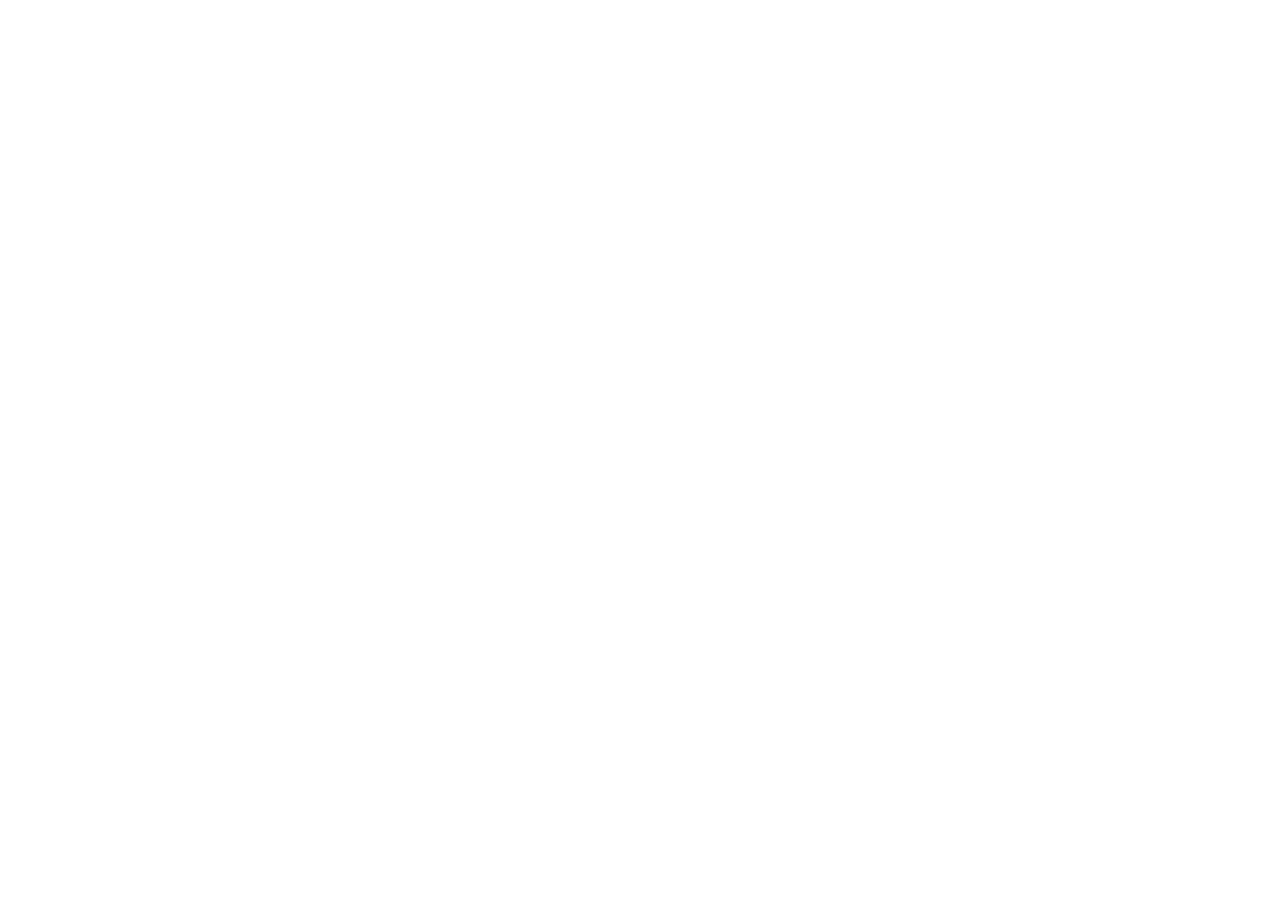
==== index.html @ aca512a8 "init2" ====
<!DOCTYPE html>
<html lang="en">
<head>
    <meta charset="UTF-8">
    <meta http-equiv="X-UA-Compatible" content="IE=edge">
    <meta name="viewport" content="width=device-width, initial-scale=1.0">
    <title>Document</title>
</head>
<body>
    
</body>
</html>
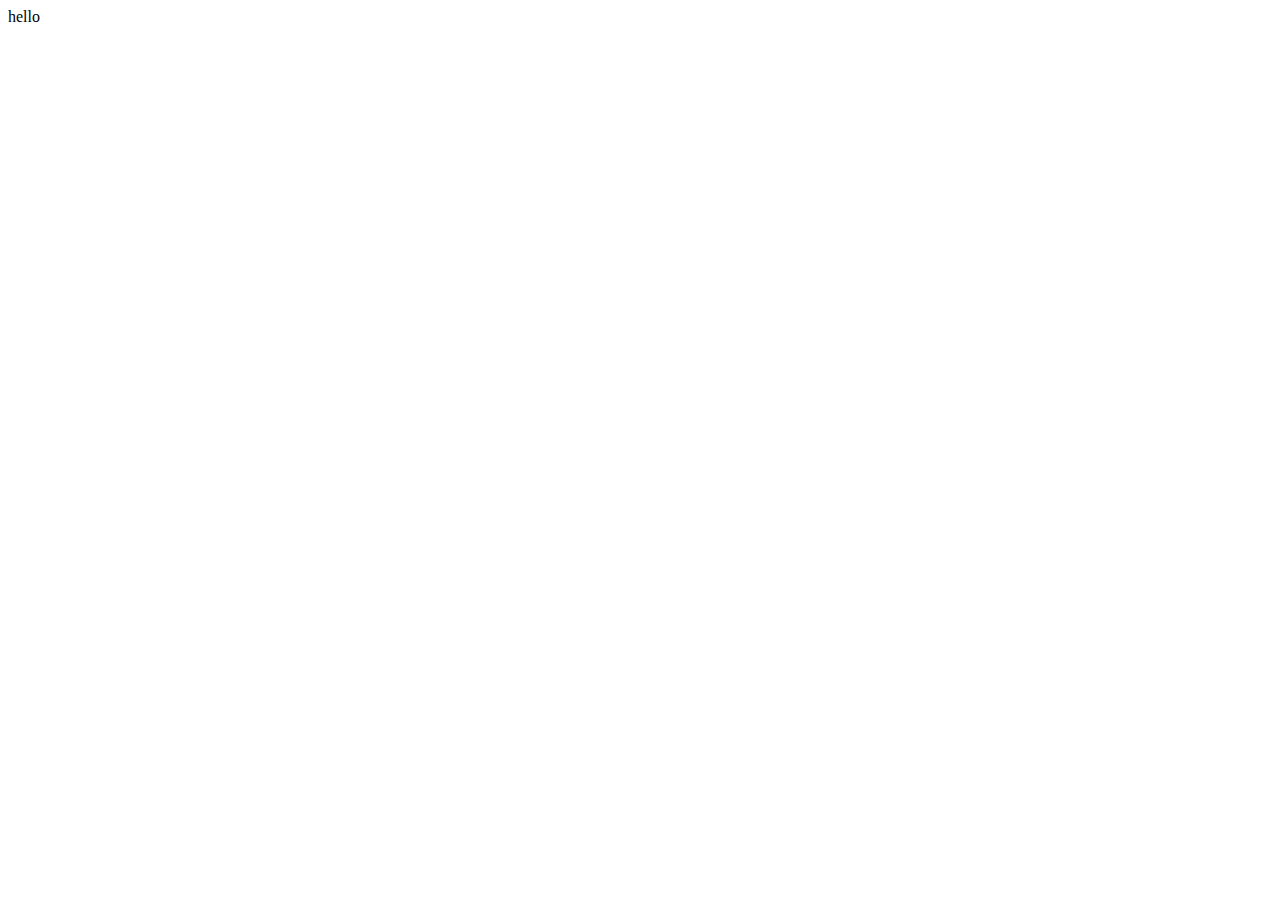
==== commit ef391bf0: "hello test" ====
--- a/index.html
+++ b/index.html
@@ -7,6 +7,6 @@
     <title>Document</title>
 </head>
 <body>
-    
+    hello
 </body>
 </html>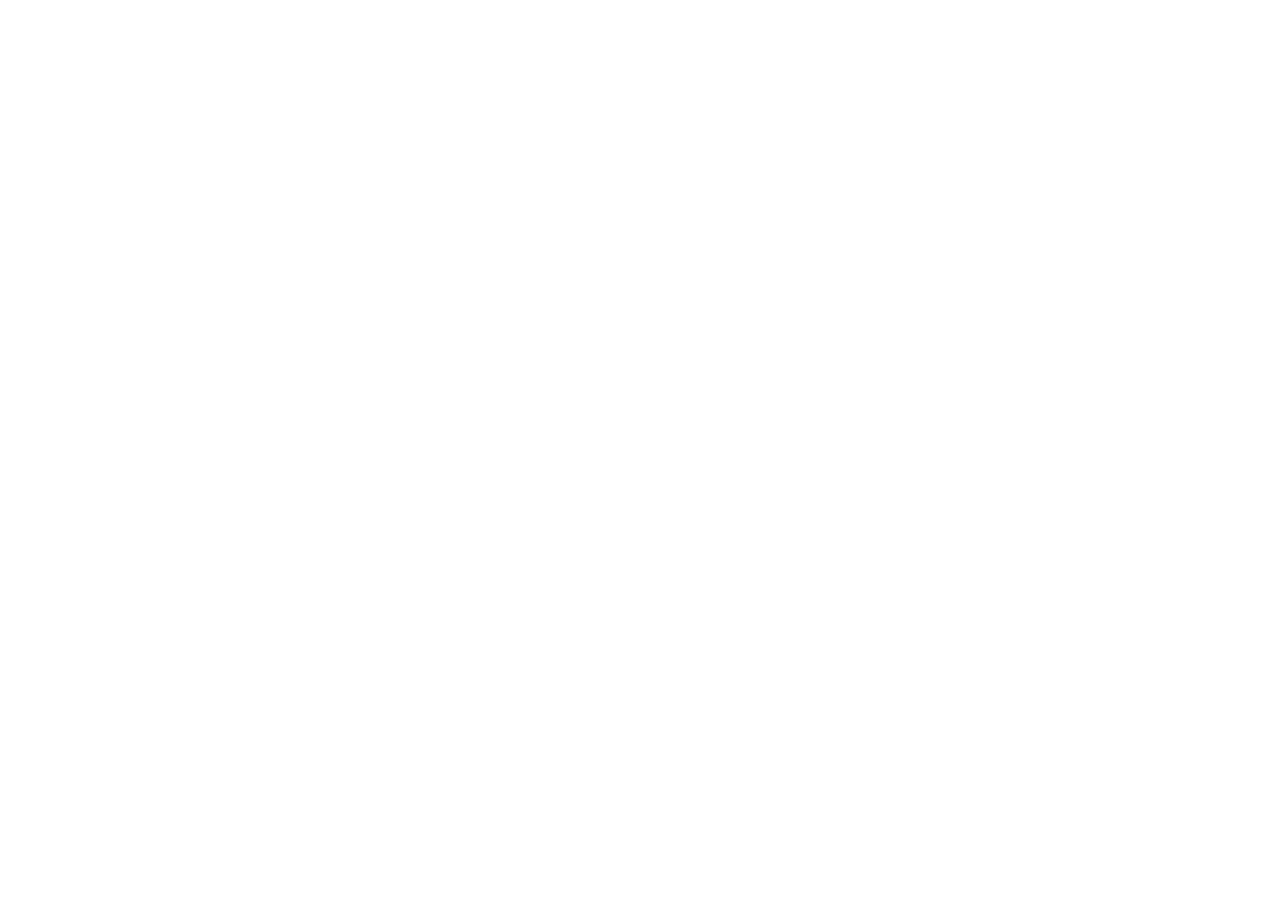
==== commit 46a944d7: "szkielet" ====
--- a/index.html
+++ b/index.html
@@ -4,9 +4,13 @@
     <meta charset="UTF-8">
     <meta http-equiv="X-UA-Compatible" content="IE=edge">
     <meta name="viewport" content="width=device-width, initial-scale=1.0">
-    <title>Document</title>
+    <link rel="stylesheet" href="style.css">
+    <script src="script.js"></script>
+    <title>LAJNUPY</title>
 </head>
 <body>
-    hello
+    <header></header>
+    <main></main>
+    <footer></footer>
 </body>
 </html>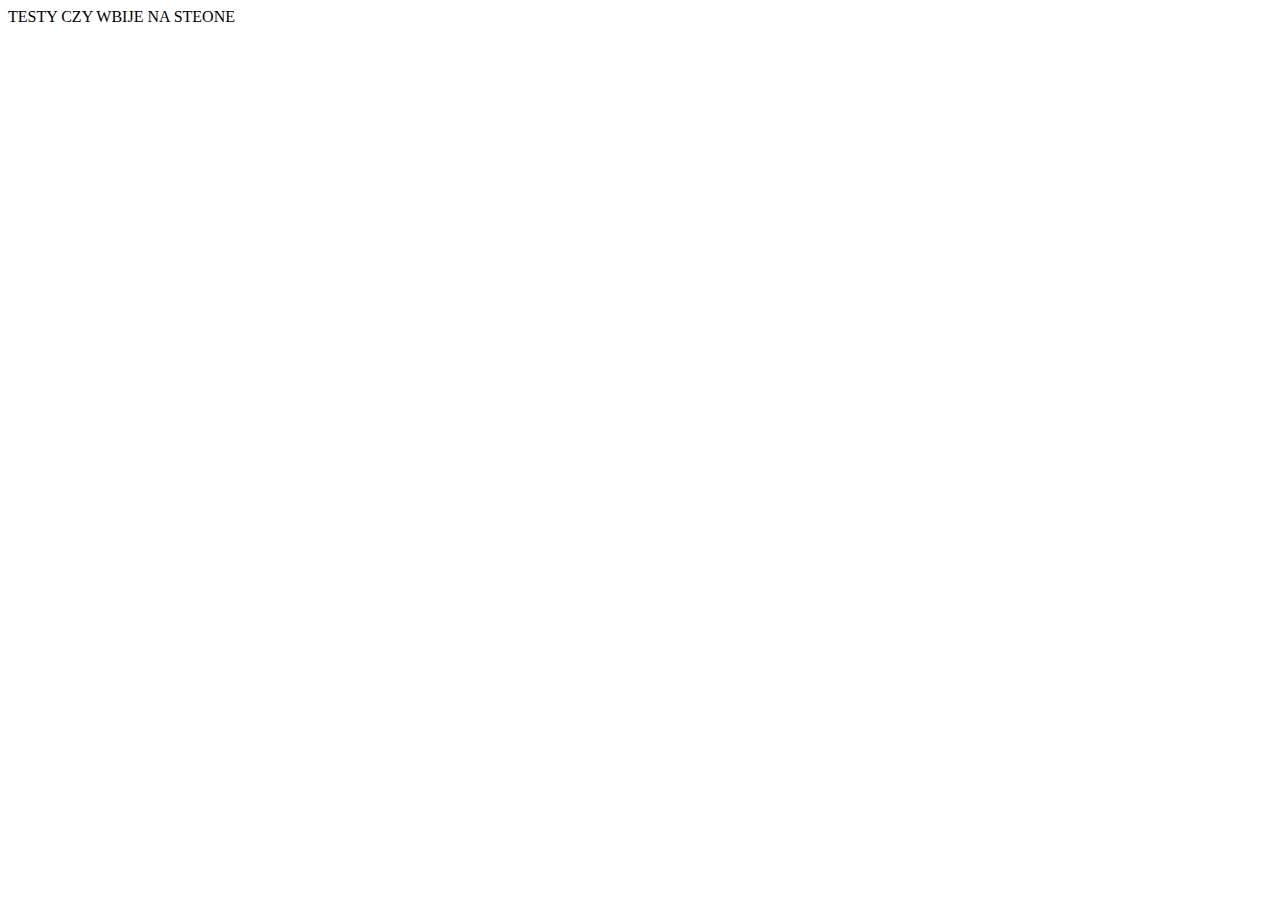
==== commit 097c3bdb: "hello" ====
--- a/index.html
+++ b/index.html
@@ -1,16 +1,15 @@
 <!DOCTYPE html>
 <html lang="en">
+
 <head>
     <meta charset="UTF-8">
     <meta http-equiv="X-UA-Compatible" content="IE=edge">
     <meta name="viewport" content="width=device-width, initial-scale=1.0">
-    <link rel="stylesheet" href="style.css">
-    <script src="script.js"></script>
-    <title>LAJNUPY</title>
+    <title>Document</title>
 </head>
+
 <body>
-    <header></header>
-    <main></main>
-    <footer></footer>
+    TESTY CZY WBIJE NA STEONE
 </body>
+
 </html>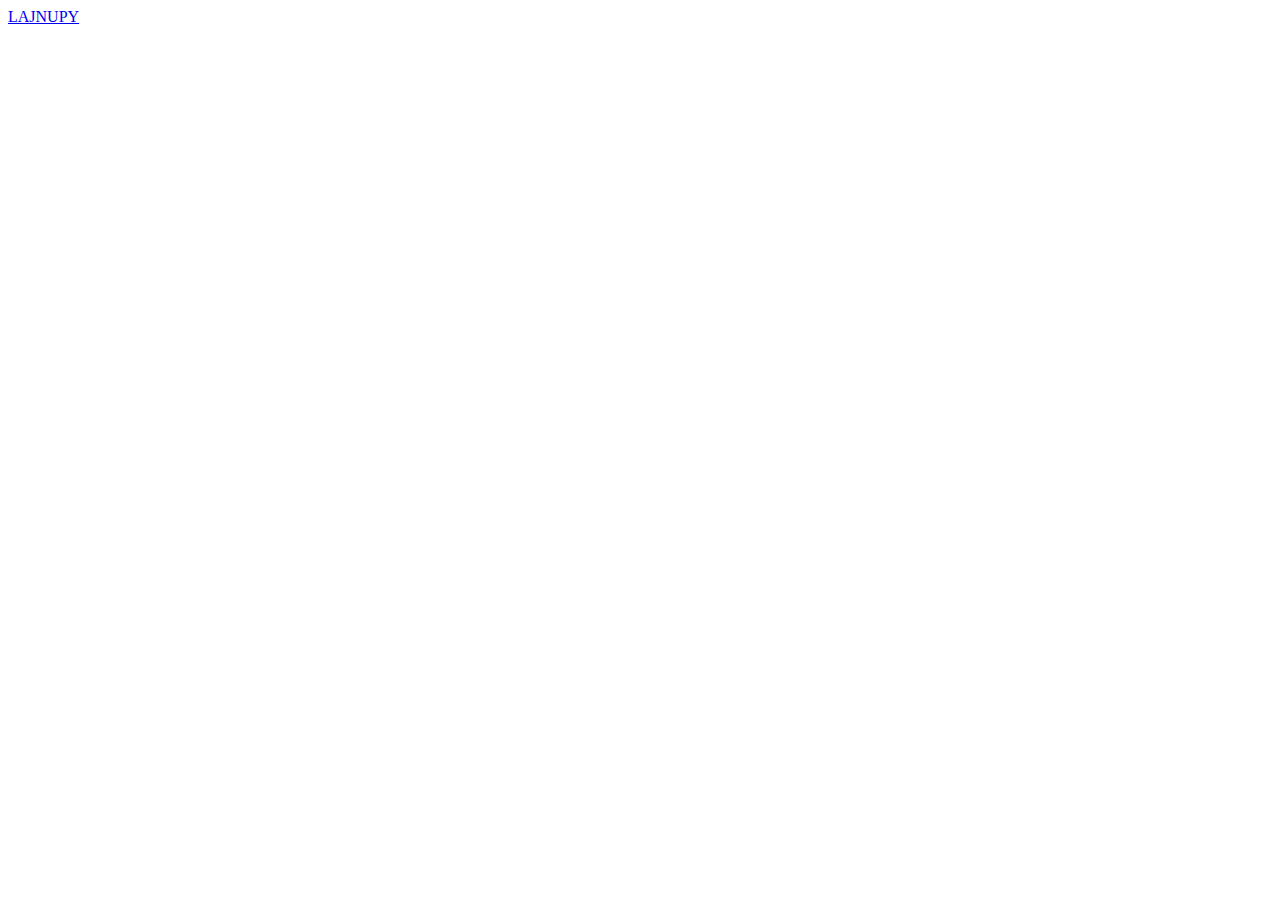
==== commit b00bf266: "link" ====
--- a/index.html
+++ b/index.html
@@ -9,7 +9,7 @@
 </head>
 
 <body>
-    TESTY CZY WBIJE NA STEONE
+    <a href="index.php">LAJNUPY</a>
 </body>
 
 </html>